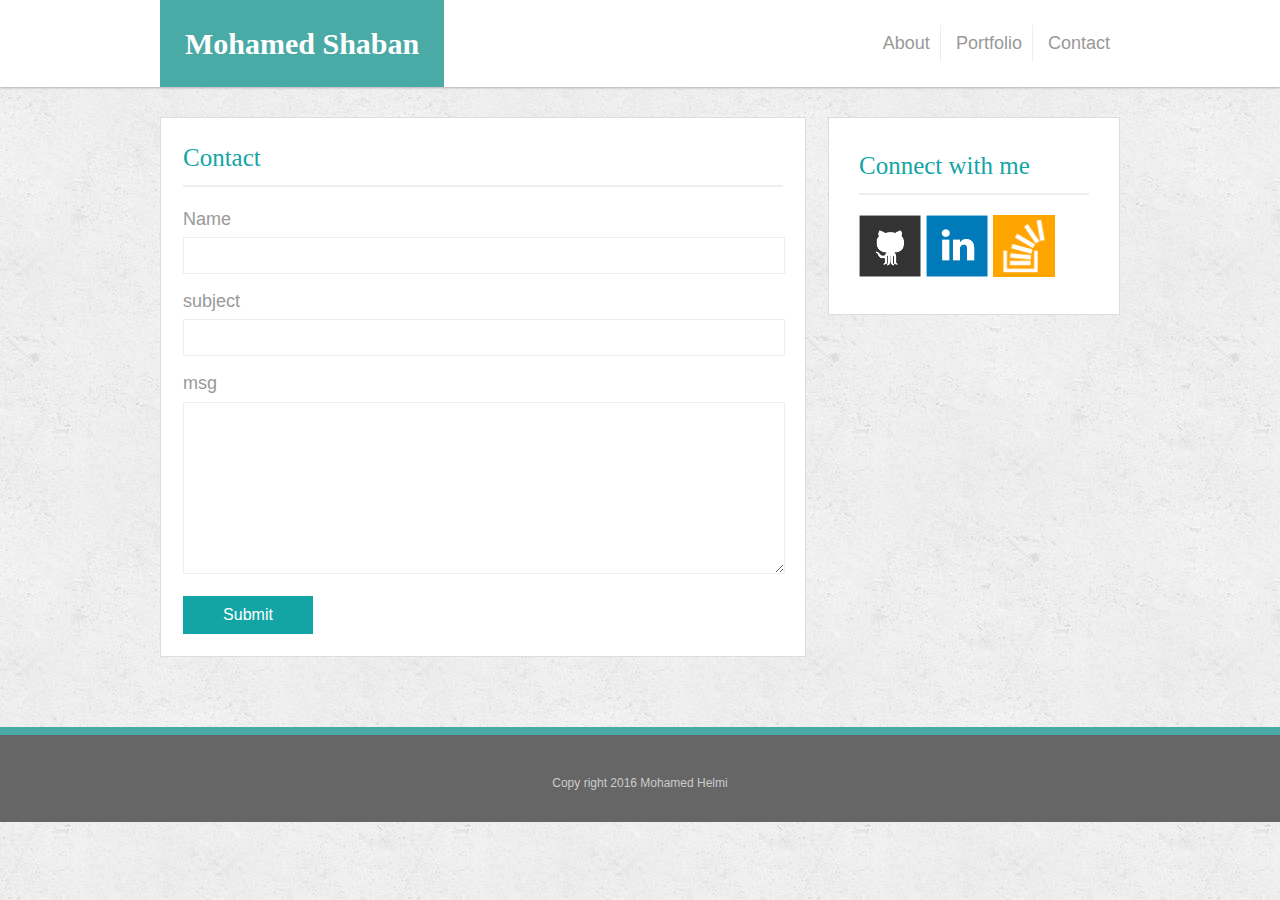
==== contact.html @ 647dabf7 "done" ====
<!DOCTYPE html>
<html lang="en">

<head>
    <meta charset="UTF-8">
    <meta name="viewport" content="width=device-width, initial-scale=1.0">
    <meta http-equiv="X-UA-Compatible" content="ie=edge">
    <link rel="stylesheet" type="text/css" href="./assets/css/reset.css">
    <link rel="stylesheet" type="text/css" href="./assets/css/style.css">
    <title>Home Work</title>
</head>

<body>


    <header>
        <div class="content-wrapper clearfix">
            <div class="logo">
                    <a href="index.html"> Mohamed Shaban</a>
                </div>
            <nav>
                <ul class="menu">
                    <li>
                        <a href="index.html">About</a>
                    </li>
                    <li>
                        <a href="Portfolio.html">Portfolio</a>
                    </li>
                    <li>
                        <a href="Contact.html">Contact</a>
                    </li>
                </ul>
            </nav>
        </div>
    </header>
    <main >
        <div class="content-wrapper">
        <section>
            <article>
                <h1 class="title">Contact</h1>
               <form class="form" action="/">
                    <label for="name">Name</label>
                    <input id="name" type="text">
                    <label for="sub">subject</label>
                    <input id="sub" type="text">
                    <label for="msg">msg</label>
                    <textarea name="" id="msg" rows="10"></textarea>
                    <input type="submit" class="btn" value="Submit">
               </form>
                
            </article>
        </section>
        <aside>
            <h1>Connect with me</h1>
            <ul class="social-menu">
                <li>
                    <a href="">
                        <img src="./assets/images/github-128.png" alt="">
                    </a>
                </li>
                <li>
                    <a href="">
                        <img src="./assets/images/linkedin-128.png" alt="">
                    </a>
                </li>
                <li>
                    <a href="">
                        <img src="./assets/images/stackoverflow-128.png" alt="">
                    </a>
                </li>
            </ul>
        </aside>
    </div>
    </main>

    <footer>
        <p>Copy right 2016 Mohamed Helmi</p>
    </footer>

</body>

</html>
---- assets/css/style.css ----
body{
    background: url(../images/concrete_seamless.png);
    color: #777;    
    font-family: Arial, "Helvetica Neue", Helvetica, sans-serif;
    font-size: 18px;
    line-height: 37px;
    
  }

h1,h2,h3,h4,h5,h6{
    font-family: Georgia, Times, "Times New Roman", serif;
    
    
}

h1{
    font-size:25px;
    color: #13a5a5;
    border-bottom:2px solid #eee;
    padding-bottom:10px;
    margin-bottom: 20px;
}

header{
    background: #fff;
    box-shadow: 0 1px 2px #b5b2b2;
    z-index: 99;
    width: 100%;
    margin: 0 0 30px;
    overflow: auto;
    
    
}
.content-wrapper{
    width: 100%;
    max-width: 960px;
    margin: 0 auto;
    clear: both;
      }



.logo{
    float:left;
    color: #fff;
    background: #4aaaa5;
    min-height: 30px;
    font-weight:bolder;
    font-family: Georgia, Times, "Times New Roman", serif;    
    padding: 25px;
    font-size: 30px;
}
a :active{
    color: #fff;
    text-decoration: none;
}
a {        color: #fff;
    text-decoration: none;
}



.logopic{
    
    float: left;
    width: 200px;
    height: auto;
    margin-top: 10px;
    margin-right: 25px;
}


nav{
    float:right;
}
.menu{
    margin-top:25px;
}
.menu li{
    display:inline-block;
    padding:0 10px 0 10px;
    border-right:1px solid #eee
}
.menu li:last-child{
    border:0
}

.menu li a{
    color:#999;
    text-decoration:none
}

main{
    line-height: 1.4;
    float: right;
    width: 100%;
}

section{
    float: left;
    max-width: 600px;
    background-color: #FFF;
    padding: 22px;
    margin: 0 0 40px;
    border: 1px solid #ddd;
}




aside{
    float: right;
    width: 100%;
    max-width: 230px;
    padding: 30px;
    margin-bottom: 20px;
    background: #fff;
    border: 1px solid #ddd;
}

.social-menu li{
    display: inline-block;
    text-align: center
}

.social-menu img{
    max-width: 62px;
}


form label{
    color:#999
}

form input[type="text"],textarea{
    width:100%;
    padding:10px 0;
    border:1px solid #eee;
    margin:5px 0 15px
}

.btn{
    padding: 10px 20px;
    border: 0;
    font-size: 16px;
    min-width: 130px;
    background: #13a5a5;     
    color: #fff;
}


.galley{}
.galley .img{width: 45%;display: inline-block;height: 200px;margin: 10px;overflow: hidden;text-align: center;background: #f1f1f1;position: relative;}
.galley .img img{
    max-width: 100%;
    max-height: 100%;
}

.galley .img .img-caption{
    position: absolute;
    bottom: 10px;
    width: 100%;
    background: #4aaaa5;
    color: #FFF;
    padding: 15px 0;
}

footer{
    margin-top: 30px;
    padding: 30px 0 20px;
    margin-bottom: 0px;
    clear: both;
    font-size: 12px;
    color: #fff;
    color: #ccc;
    text-align: center;
    background: #666;
    border-top: 8px solid #4aaaa5;
    width: 100%;
    float: right;
  }


  /* Additional Screen Sizes */
  /* Width at 320px and below */

@media screen and (max-width: 980px) {
    
    body {
        width: 980px;
    }

    .content-wrapper {
        padding: 0 100px;
        width: auto;
    }

    .logo{
        padding: 22px;
        font-size: 26px;   
    }

    header{
        width:100%;
    }

    section {
        width: 420px;
    }

    aside {
        width: 200px;
    }

    .logopic {
        min-width: 100%;
        margin-bottom: 15px;
    }

    .galley .img {
        width: 100%;

    }

    .galley .img img {
        min-width: 100%;
    }
}


@media screen and (max-width: 768px) {
    
    body {
        width: 100%;
    }

    .content-wrapper {
        padding: 0 100px;
        width: auto;
    }

    .logo{
        padding: 22px;
        font-size: 26px;   
    }

    header{
        width:100%;
    }

    section {
         width: 80%;
        max-width: 100%;
        float: right;
        padding: 10%;
    }

    aside {
        width: 80%;
        float: left;
        max-width: 100%;
        clear: both;
        padding: 10%;
    }

    .logopic {
        min-width: auto;
        margin-bottom: 15px;
    }

    .galley .img {
        width: 45%;
        margin: 20px 2.5%;
        float: right;

    }

    .galley .img img {
        min-width: 100%;
    }
}

    

@media screen and (max-width: 640px) {
    
    body {
        width: 100%;
    }

    .content-wrapper {
        padding: 0 20px;
        width: auto;
    }

    header .content-wrapper {
        padding: 0
    }

    .logo{
        padding: 22px;
        font-size: 26px;
        float: none;
        text-align: center;   
    }

    header{
        width:100%;
    }

    nav {
        float: none;
        text-align: center;
        margin: 10px 0;
    }

    nav .menu {
        margin: 0;
    }
    section {
         width: 80%;
        max-width: 100%;
        float: right;
        padding: 10%;
    }

    aside {
        width: 80%;
        float: left;
        max-width: 100%;
        clear: both;
        padding: 10%;
    }

    .logopic {
        min-width: 100%;
        margin-bottom: 15px;
    }

    .galley .img {
        width: 100%;
        float: right;

    }

    .galley .img img {
        min-width: 100%;
    }
}
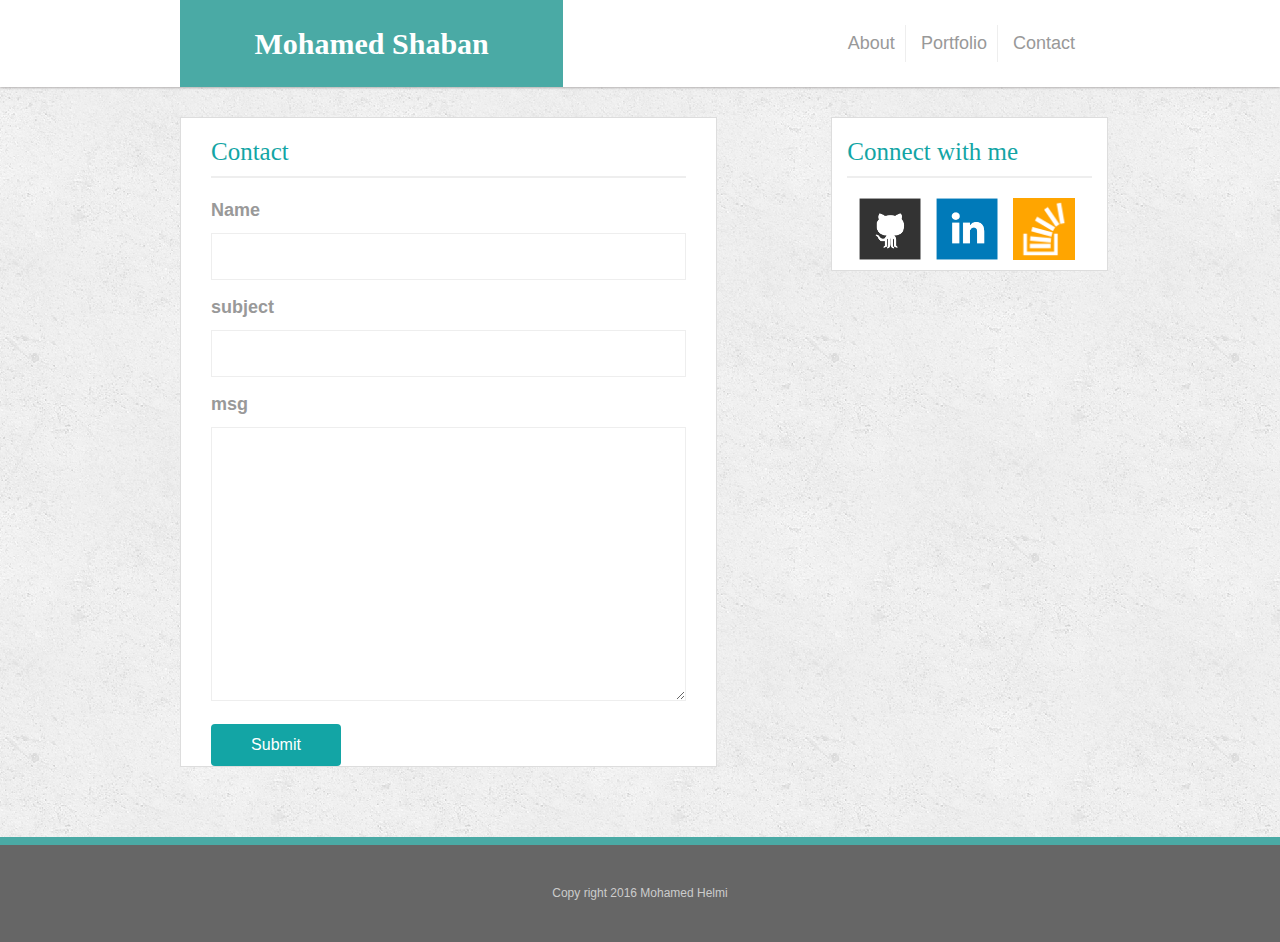
==== commit af855ddb: "edit" ====
--- a/contact.html
+++ b/contact.html
@@ -6,37 +6,43 @@
     <meta name="viewport" content="width=device-width, initial-scale=1.0">
     <meta http-equiv="X-UA-Compatible" content="ie=edge">
     <link rel="stylesheet" type="text/css" href="./assets/css/reset.css">
+    <!-- Bootstrap CSS -->
+    <link rel="stylesheet" href="https://maxcdn.bootstrapcdn.com/bootstrap/3.3.6/css/bootstrap.min.css">
     <link rel="stylesheet" type="text/css" href="./assets/css/style.css">
     <title>Home Work</title>
 </head>
 
 <body>
+    <header>
+        <div class="container clearfix">
+            <div class="col-md-10 col-md-offset-1 col-sm-12  col-xs-12">
+                <div class="logo col-md-5 col-sm-6 col-xs-12">
+                        <a href="index.html"> Mohamed Shaban</a>
+                </div>
+                <nav class="col-md-7 col-sm-6 col-xs-12">
+                    <ul class="menu list-inline text-right">
+                        <li>
+                            <a href="index.html">About</a>
+                        </li>
+                        <li>
+                            <a href="Portfolio.html">Portfolio</a>
+                        </li>
+                        <li>
+                            <a href="Contact.html">Contact</a>
+                        </li>
+                    </ul>
+                </nav>
+            </div>
+        </div>
+    </header>
 
 
-    <header>
-        <div class="content-wrapper clearfix">
-            <div class="logo">
-                    <a href="index.html"> Mohamed Shaban</a>
-                </div>
-            <nav>
-                <ul class="menu">
-                    <li>
-                        <a href="index.html">About</a>
-                    </li>
-                    <li>
-                        <a href="Portfolio.html">Portfolio</a>
-                    </li>
-                    <li>
-                        <a href="Contact.html">Contact</a>
-                    </li>
-                </ul>
-            </nav>
-        </div>
-    </header>
+    <div class="clearfix"></div>
     <main >
-        <div class="content-wrapper">
-        <section>
-            <article>
+        <div class="container clearfix">
+            <div class="col-md-10 col-md-offset-1 col-xs-12">
+                <section class="col-md-7">
+                    <article class="col-xs-12">
                 <h1 class="title">Contact</h1>
                <form class="form" action="/">
                     <label for="name">Name</label>
@@ -48,30 +54,36 @@
                     <input type="submit" class="btn" value="Submit">
                </form>
                 
-            </article>
-        </section>
-        <aside>
-            <h1>Connect with me</h1>
-            <ul class="social-menu">
-                <li>
-                    <a href="">
-                        <img src="./assets/images/github-128.png" alt="">
-                    </a>
-                </li>
-                <li>
-                    <a href="">
-                        <img src="./assets/images/linkedin-128.png" alt="">
-                    </a>
-                </li>
-                <li>
-                    <a href="">
-                        <img src="./assets/images/stackoverflow-128.png" alt="">
-                    </a>
-                </li>
-            </ul>
-        </aside>
-    </div>
+                    </article>
+                    
+                </section>
+                <aside class="col-md-4 col-md-offset-1 col-xs-12">
+                    <div class="col-md-4 col-md-offset-1 col-xs-12 content">
+                        <h1>Connect with me</h1>
+                        <ul class="social-menu list-inline text-center">
+                            <li>
+                                <a href="">
+                                    <img src="./assets/images/github-128.png" alt="">
+                                </a>
+                            </li>
+                            <li>
+                                <a href="">
+                                    <img src="./assets/images/linkedin-128.png" alt="">
+                                </a>
+                            </li>
+                            <li>
+                                <a href="">
+                                    <img src="./assets/images/stackoverflow-128.png" alt="">
+                                </a>
+                            </li>
+                        </ul>
+                    </ul>
+                </div>
+                </aside>
+            </div>
+        </div>
     </main>
+
 
     <footer>
         <p>Copy right 2016 Mohamed Helmi</p>
--- a/assets/css/style.css
+++ b/assets/css/style.css
@@ -49,16 +49,12 @@
     font-family: Georgia, Times, "Times New Roman", serif;    
     padding: 25px;
     font-size: 30px;
-}
-a :active{
-    color: #fff;
-    text-decoration: none;
-}
-a {        color: #fff;
-    text-decoration: none;
+    text-align: center;
 }
 
-
+.logo a {
+    color: #fff;
+}
 
 .logopic{
     
@@ -70,14 +66,11 @@
 }
 
 
-nav{
-    float:right;
-}
+
 .menu{
     margin-top:25px;
 }
 .menu li{
-    display:inline-block;
     padding:0 10px 0 10px;
     border-right:1px solid #eee
 }
@@ -97,31 +90,23 @@
 }
 
 section{
-    float: left;
-    max-width: 600px;
     background-color: #FFF;
-    padding: 22px;
     margin: 0 0 40px;
     border: 1px solid #ddd;
 }
 
+article {
+    background: #fff;
+}
 
 
-
-aside{
-    float: right;
+aside .content{
     width: 100%;
-    max-width: 230px;
-    padding: 30px;
     margin-bottom: 20px;
     background: #fff;
     border: 1px solid #ddd;
 }
 
-.social-menu li{
-    display: inline-block;
-    text-align: center
-}
 
 .social-menu img{
     max-width: 62px;
@@ -181,176 +166,22 @@
   }
 
 
-  /* Additional Screen Sizes */
-  /* Width at 320px and below */
-
 @media screen and (max-width: 980px) {
-    
-    body {
-        width: 980px;
-    }
-
-    .content-wrapper {
-        padding: 0 100px;
-        width: auto;
-    }
-
-    .logo{
-        padding: 22px;
-        font-size: 26px;   
-    }
-
-    header{
-        width:100%;
-    }
-
-    section {
-        width: 420px;
-    }
-
-    aside {
-        width: 200px;
-    }
-
-    .logopic {
-        min-width: 100%;
-        margin-bottom: 15px;
-    }
-
-    .galley .img {
-        width: 100%;
-
-    }
-
-    .galley .img img {
-        min-width: 100%;
+    aside .content {
+        margin-top: 25px;
     }
 }
 
-
-@media screen and (max-width: 768px) {
-    
-    body {
-        width: 100%;
+@media screen and (max-width: 640px) {
+    header .container {
+        padding: 0;
     }
 
-    .content-wrapper {
-        padding: 0 100px;
-        width: auto;
+    header .container > .col-xs-12 {
+        padding:  0;
     }
 
-    .logo{
-        padding: 22px;
-        font-size: 26px;   
+    header .list-inline {
+        text-align: center;
     }
-
-    header{
-        width:100%;
-    }
-
-    section {
-         width: 80%;
-        max-width: 100%;
-        float: right;
-        padding: 10%;
-    }
-
-    aside {
-        width: 80%;
-        float: left;
-        max-width: 100%;
-        clear: both;
-        padding: 10%;
-    }
-
-    .logopic {
-        min-width: auto;
-        margin-bottom: 15px;
-    }
-
-    .galley .img {
-        width: 45%;
-        margin: 20px 2.5%;
-        float: right;
-
-    }
-
-    .galley .img img {
-        min-width: 100%;
-    }
-}
-
-    
-
-@media screen and (max-width: 640px) {
-    
-    body {
-        width: 100%;
-    }
-
-    .content-wrapper {
-        padding: 0 20px;
-        width: auto;
-    }
-
-    header .content-wrapper {
-        padding: 0
-    }
-
-    .logo{
-        padding: 22px;
-        font-size: 26px;
-        float: none;
-        text-align: center;   
-    }
-
-    header{
-        width:100%;
-    }
-
-    nav {
-        float: none;
-        text-align: center;
-        margin: 10px 0;
-    }
-
-    nav .menu {
-        margin: 0;
-    }
-    section {
-         width: 80%;
-        max-width: 100%;
-        float: right;
-        padding: 10%;
-    }
-
-    aside {
-        width: 80%;
-        float: left;
-        max-width: 100%;
-        clear: both;
-        padding: 10%;
-    }
-
-    .logopic {
-        min-width: 100%;
-        margin-bottom: 15px;
-    }
-
-    .galley .img {
-        width: 100%;
-        float: right;
-
-    }
-
-    .galley .img img {
-        min-width: 100%;
-    }
-}
-
-    
-
-    
-    
-    
-    +}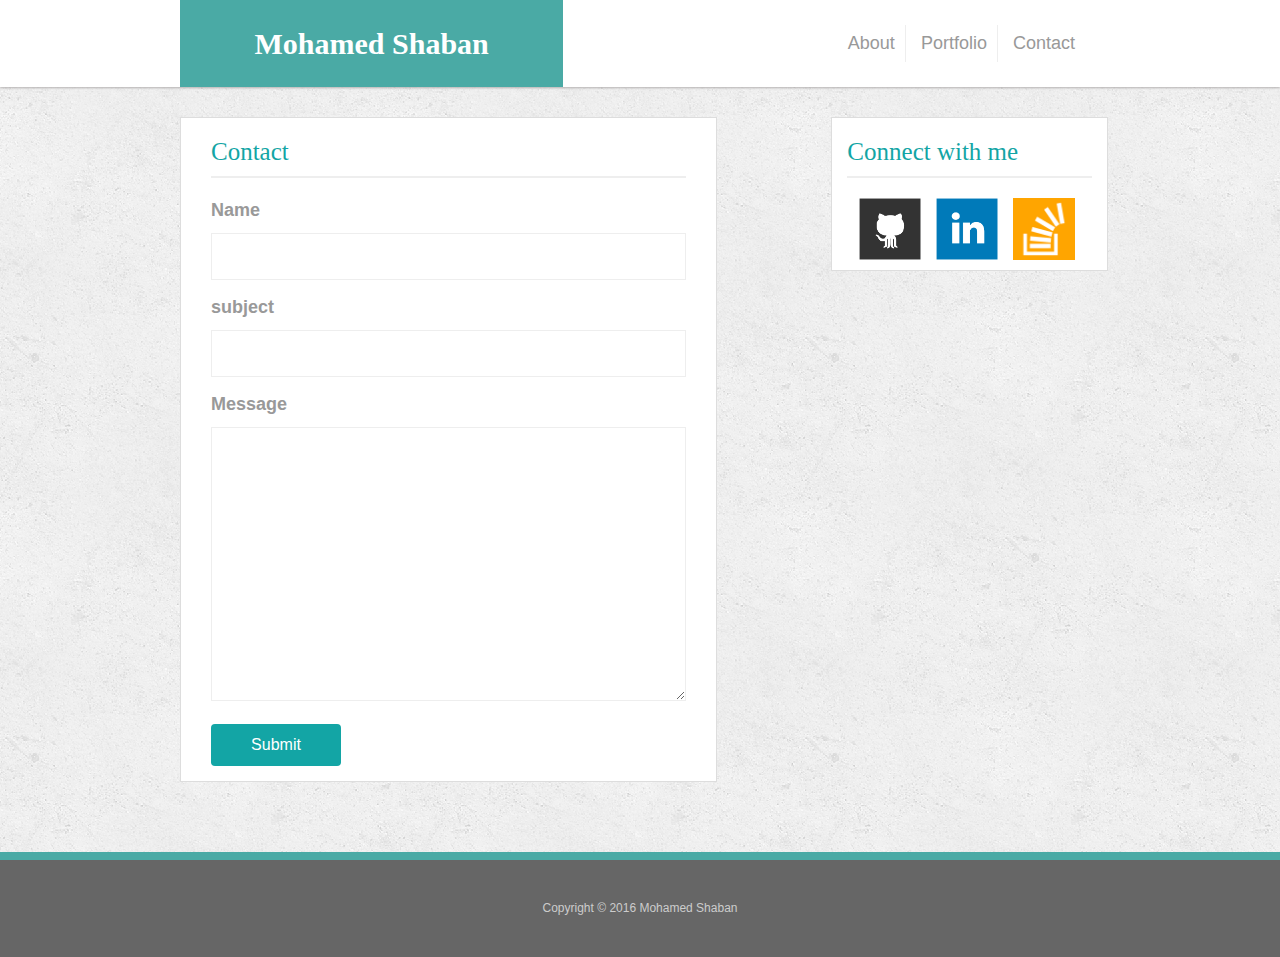
==== commit ed3cbd06: "README" ====
--- a/contact.html
+++ b/contact.html
@@ -9,7 +9,7 @@
     <!-- Bootstrap CSS -->
     <link rel="stylesheet" href="https://maxcdn.bootstrapcdn.com/bootstrap/3.3.6/css/bootstrap.min.css">
     <link rel="stylesheet" type="text/css" href="./assets/css/style.css">
-    <title>Home Work</title>
+    <title>Contact | Mohamed Shaban</title>
 </head>
 
 <body>
@@ -17,7 +17,7 @@
         <div class="container clearfix">
             <div class="col-md-10 col-md-offset-1 col-sm-12  col-xs-12">
                 <div class="logo col-md-5 col-sm-6 col-xs-12">
-                        <a href="index.html"> Mohamed Shaban</a>
+                    <a href="index.html"> Mohamed Shaban</a>
                 </div>
                 <nav class="col-md-7 col-sm-6 col-xs-12">
                     <ul class="menu list-inline text-right">
@@ -25,10 +25,10 @@
                             <a href="index.html">About</a>
                         </li>
                         <li>
-                            <a href="Portfolio.html">Portfolio</a>
+                            <a href="portfolio.html">Portfolio</a>
                         </li>
                         <li>
-                            <a href="Contact.html">Contact</a>
+                            <a href="contact.html">Contact</a>
                         </li>
                     </ul>
                 </nav>
@@ -38,24 +38,24 @@
 
 
     <div class="clearfix"></div>
-    <main >
+    <main>
         <div class="container clearfix">
             <div class="col-md-10 col-md-offset-1 col-xs-12">
                 <section class="col-md-7">
                     <article class="col-xs-12">
-                <h1 class="title">Contact</h1>
-               <form class="form" action="/">
-                    <label for="name">Name</label>
-                    <input id="name" type="text">
-                    <label for="sub">subject</label>
-                    <input id="sub" type="text">
-                    <label for="msg">msg</label>
-                    <textarea name="" id="msg" rows="10"></textarea>
-                    <input type="submit" class="btn" value="Submit">
-               </form>
-                
+                        <h1 class="title">Contact</h1>
+                        <form class="form" action="/">
+                            <label for="name">Name</label>
+                            <input id="name" type="text">
+                            <label for="sub">subject</label>
+                            <input id="sub" type="text">
+                            <label for="msg">Message</label>
+                            <textarea name="" id="msg" rows="10"></textarea>
+                            <input type="submit" class="btn" value="Submit">
+                        </form>
+
                     </article>
-                    
+
                 </section>
                 <aside class="col-md-4 col-md-offset-1 col-xs-12">
                     <div class="col-md-4 col-md-offset-1 col-xs-12 content">
@@ -77,8 +77,8 @@
                                 </a>
                             </li>
                         </ul>
-                    </ul>
-                </div>
+                        </ul>
+                    </div>
                 </aside>
             </div>
         </div>
@@ -86,7 +86,7 @@
 
 
     <footer>
-        <p>Copy right 2016 Mohamed Helmi</p>
+        <p>Copyright &copy; 2016 Mohamed Shaban</p>
     </footer>
 
 </body>
--- a/assets/css/style.css
+++ b/assets/css/style.css
@@ -131,6 +131,7 @@
     min-width: 130px;
     background: #13a5a5;     
     color: #fff;
+    margin-bottom: 15px;
 }
 
 
